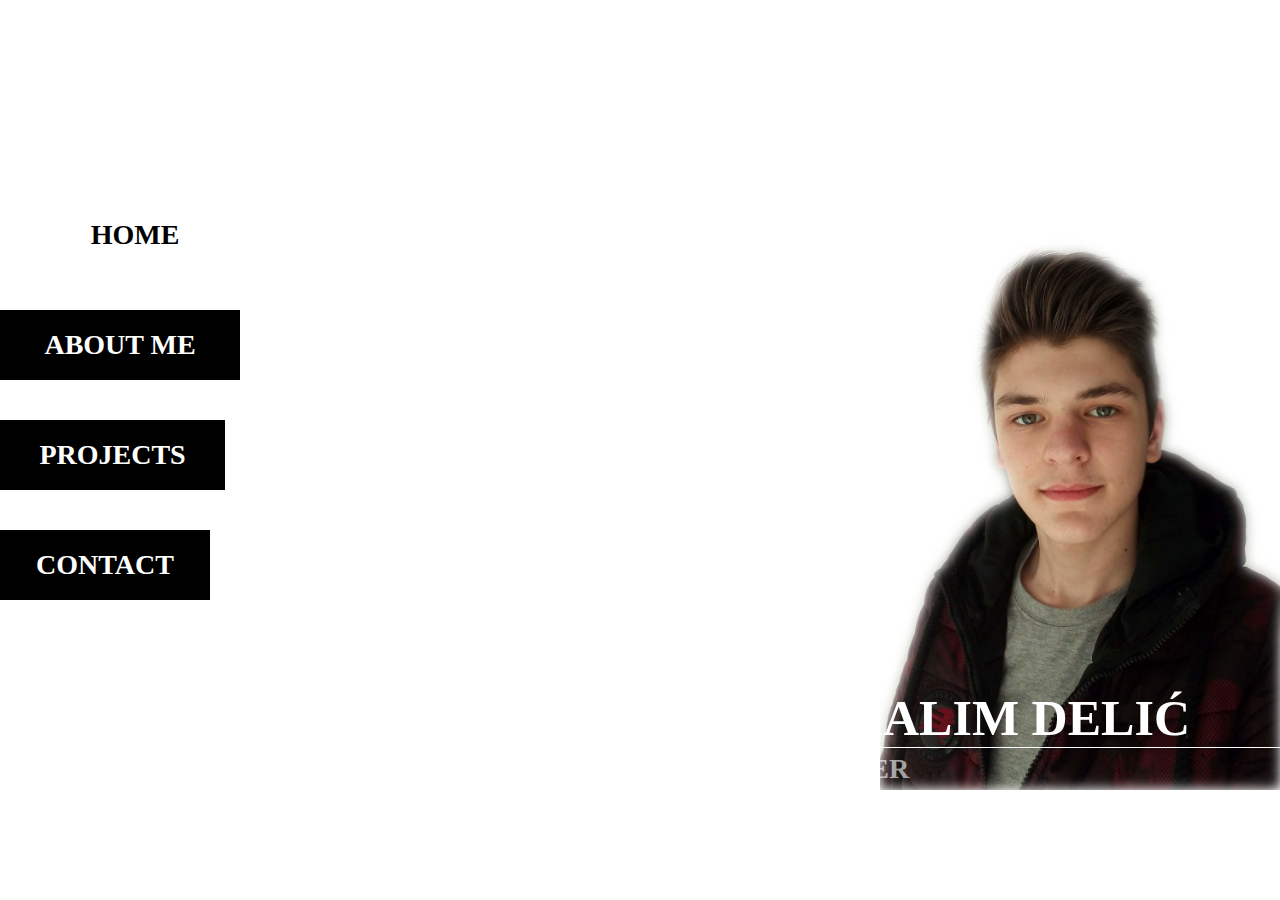
==== index.html @ da00cda9 "Portofolio V1" ====
<!DOCTYPE html>
<html>
<head>
	<title></title>
	<link rel="stylesheet" type="text/css" href="css/style.css">
</head>
<body>

<div class="background">

<div class="nav_bar">
	<ul>
	<li><a class="a active" href="index.html" id="onlink">HOME</a></li>
	<li><a class="b" href="about.html">ABOUT ME</a></li>
	<li><a class="c" href="projects.html">PROJECTS</a></li>
	<li><a class="d" href="contact.html">CONTACT</a></li>
	</ul>


</div >
<div class="Me">
	<img src="images/ja.png" alt="Ja" width="400" height="700">

</div>

<div class="content1">

<div class="home">
	<h1>Ja sam Halim Delić</h1>
	<h3>Java programer</h3>
	
</div>
</div> 


</div>



</body>
</html>
---- css/style.css ----
*{
	margin:0;
	padding: 0;
}
html, body{
	width:100%;
	height:100%;
	font-size:14px;
	font-weight: normal; 
}
.background{
	width: 100%;
	height: 100%;
	background-image: url(../images/bg.jpg);
	background-repeat: no-repeat;
	background-size: cover;
	position: relative;
	overflow-y: auto;
}
.nav_bar{
	width: 300px;
	height: auto;
	position: absolute;
	top: 20%;
	left: 0;							 
}
.nav_bar a{
	text-decoration: none;
	font-size: 28px;
	font-family: verdana;
	font-weight: bold;
	height: 70px;
	margin: 20px 0;
	float: left;
	display: inline-block;
	background-color:black;
	color: white;
	line-height: 70px;
	text-align: center;
	transition: 400ms;
}
ul{list-style-type: none;}


a.active, .nav_bar a:hover{
	background-color: white;
	color: black;
	width: 90%;
}
.a{
	width: 85%;
}
.b{
	width: 80%;
}
.c{
	width: 75%;
}
.d{
	width: 70%;
}
.Me{
	position: absolute;
	width: 400px;
	right: 0;
	top: 10%;
	min-height: initial;
}
.content1{
	position: absolute;
	width: 930px;
	min-height: 700px;
	height: auto;
	right: 0;
	top: 10%;
}

.home{
	position: absolute;
	right: 0;
	bottom: 0;
	color: white;
	font-family: verdana;
	text-transform: uppercase;
}
.home h1{
	font-size: 50px;
	padding-right: 90px;
	border-bottom: 1px solid white;
}
.home h3{
	font-size: 28px;
	padding: 5px 0;
	opacity: 0.6;
}
.content2{
	position: absolute;
	width: 930px;
	min-height: 200px;
	height: auto;
	right: 0;
	top: 10%;
}

.about{
	position: absolute;
	right: 0;
	bottom: 0;
	color: white;
	font-family: verdana;
	
}
.about h1{
	font-size: 20px;
	padding-right: 250px;

}
.content3{
	position: absolute;
	width: 930px;
	min-height: 200px;
	height: auto;
	right: 0;
	top: 10%;
}

.projects{
	position: absolute;
	right: 0;
	bottom: 0;
	color: white;
	font-family: verdana;
	
}
.projects h1{
	font-size: 20px;
	padding-right: 250px;

}
.content4{
	position: absolute;
	width: 930px;
	min-height: 300px;
	height: auto;
	right: 0;
	top: 10%;
}

.contact{
	position: absolute;
	right: 0;
	bottom: 0;
	color: white;
	font-family: verdana;
	
}
.contact h1{
	font-size: 25px;
	padding-right: 250px;

}
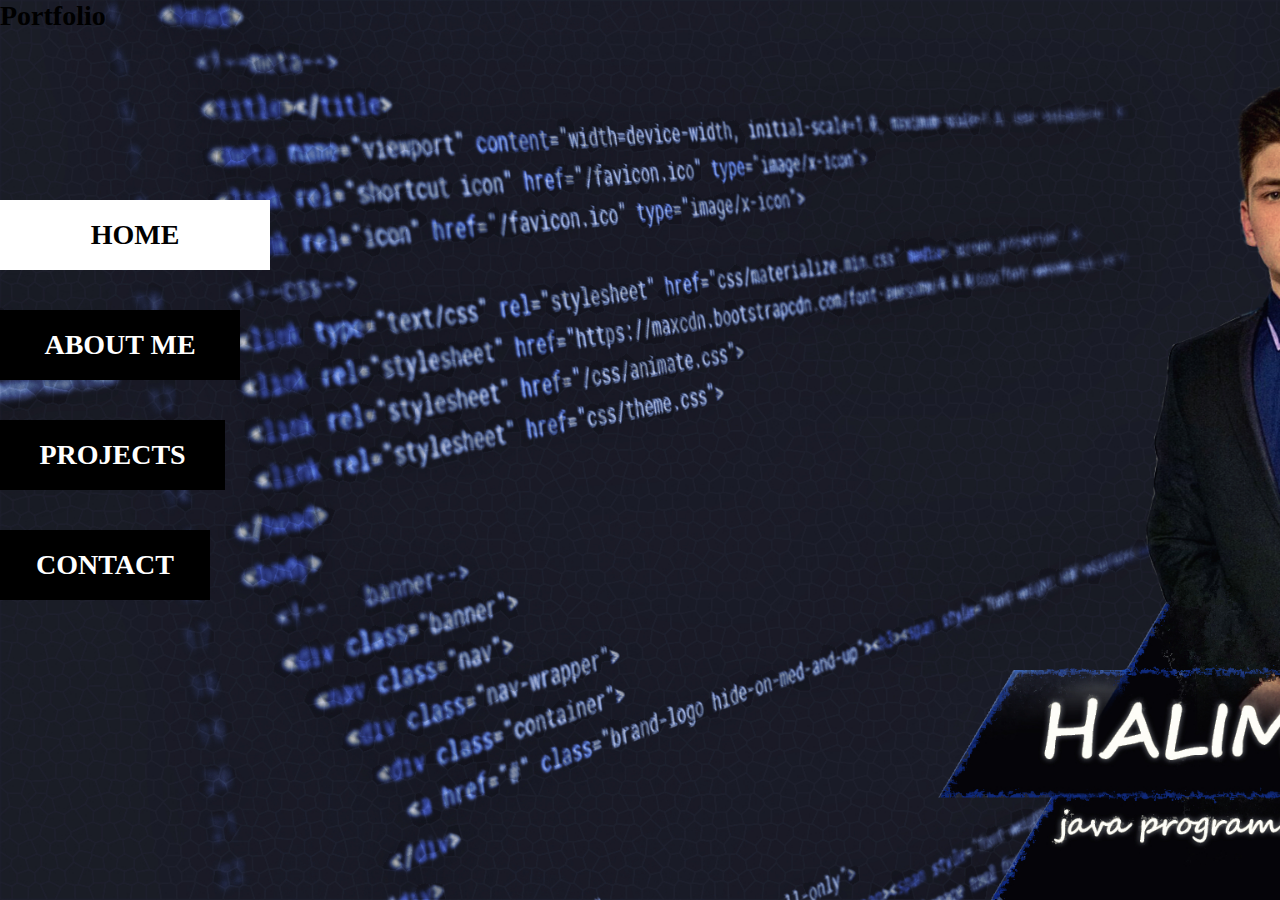
==== commit 51e1f80a: "zavrsavanje portfolia" ====
--- a/index.html
+++ b/index.html
@@ -1,13 +1,16 @@
 <!DOCTYPE html>
 <html>
 <head>
-	<title></title>
+	<title>My personal portfolio</title>
 	<link rel="stylesheet" type="text/css" href="css/style.css">
+	<link href="https://fonts.googleapis.com/css?family=Dancing+Script&display=swap" rel="stylesheet">
 </head>
 <body>
 
 <div class="background">
-
+<div class="title">
+	<h1>Portfolio</h1>
+</div>
 <div class="nav_bar">
 	<ul>
 	<li><a class="a active" href="index.html" id="onlink">HOME</a></li>
@@ -17,22 +20,9 @@
 	</ul>
 
 
-</div >
-<div class="Me">
-	<img src="images/ja.png" alt="Ja" width="400" height="700">
-
 </div>
 
-<div class="content1">
-
-<div class="home">
-	<h1>Ja sam Halim Delić</h1>
-	<h3>Java programer</h3>
 	
-</div>
-</div> 
-
-
 </div>
 
 
--- a/css/style.css
+++ b/css/style.css
@@ -63,13 +63,13 @@
 	position: absolute;
 	width: 400px;
 	right: 0;
-	top: 10%;
-	min-height: initial;
+	top: -2%;
+
 }
 .content1{
 	position: absolute;
 	width: 930px;
-	min-height: 700px;
+	min-height: 650px;
 	height: auto;
 	right: 0;
 	top: 10%;
